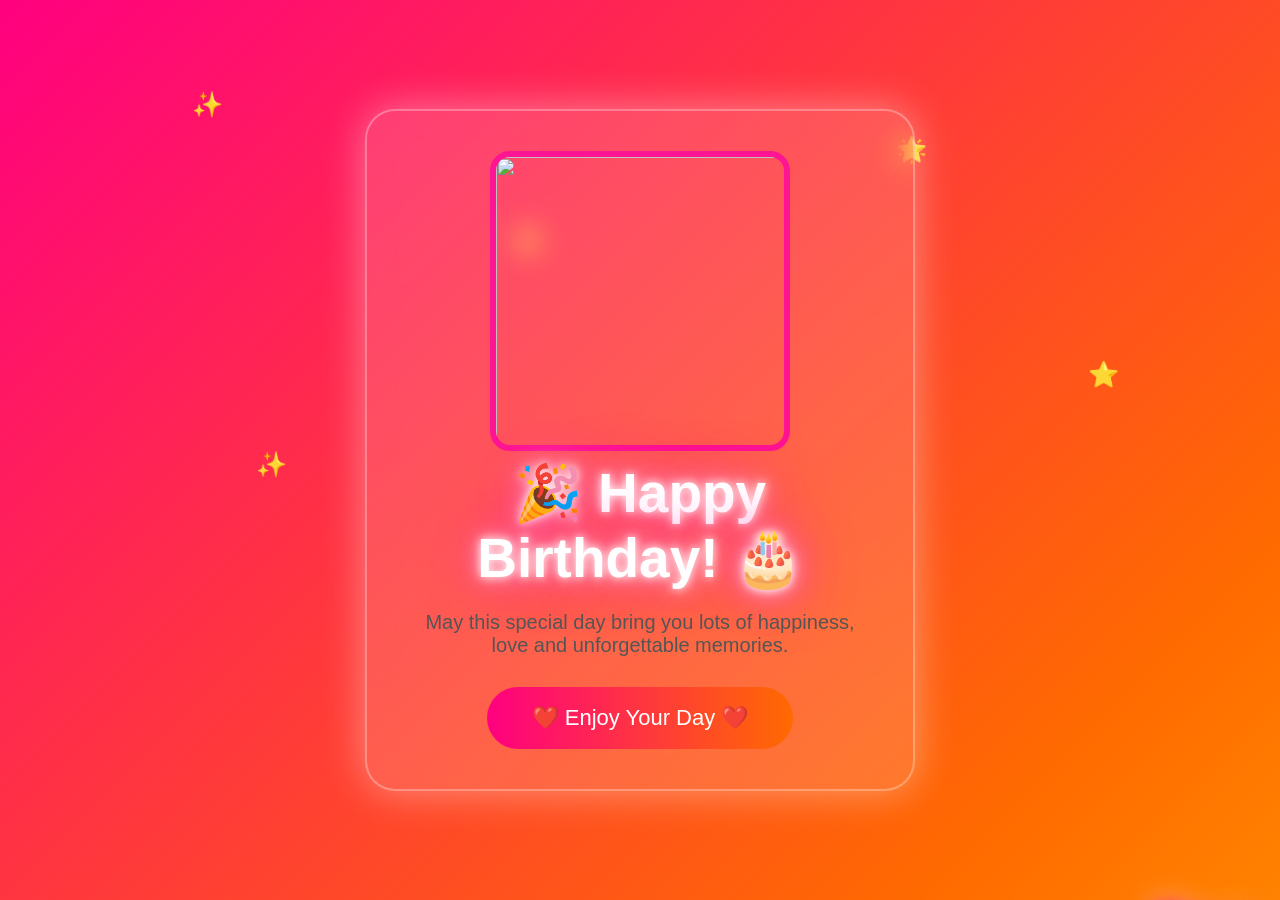
==== birthday.html @ 56d52568 "Add files via upload" ====
<!DOCTYPE html>
<html lang="en">

<head>

<meta charset="UTF-8">

<meta name="viewport" content="width=device-width, initial-scale=1.0">

<title>Happy Birthday</title>

<link rel="stylesheet" href="style.css">

</head>

<body>
    <div class="balloons">

<div class="balloon red" style="left:3%; animation-delay:0s;"></div>
<div class="balloon blue" style="left:8%; animation-delay:2s;"></div>
<div class="balloon yellow" style="left:13%; animation-delay:4s;"></div>
<div class="balloon green" style="left:18%; animation-delay:1s;"></div>
<div class="balloon pink" style="left:23%; animation-delay:3s;"></div>

<div class="balloon purple" style="left:30%; animation-delay:2s;"></div>
<div class="balloon orange" style="left:36%; animation-delay:0s;"></div>
<div class="balloon cyan" style="left:42%; animation-delay:3s;"></div>
<div class="balloon lime" style="left:48%; animation-delay:5s;"></div>
<div class="balloon violet" style="left:54%; animation-delay:1s;"></div>

<div class="balloon red" style="left:60%; animation-delay:4s;"></div>
<div class="balloon blue" style="left:66%; animation-delay:2s;"></div>
<div class="balloon yellow" style="left:72%; animation-delay:0s;"></div>
<div class="balloon green" style="left:78%; animation-delay:3s;"></div>
<div class="balloon pink" style="left:84%; animation-delay:5s;"></div>

<div class="balloon purple" style="left:90%; animation-delay:2s;"></div>
<div class="balloon orange" style="left:95%; animation-delay:4s;"></div>

</div>
<div class="floating-texts">

    <span class="float-text" style="left:10%; animation-delay:1s;">❤️ Love You ❤️</span>

    <span class="float-text" style="left:30%; animation-delay:4s;">🎂 Happy Birthday 🎂</span>

    <span class="float-text" style="left:55%; animation-delay:2s;">💖 Stay Happy 💖</span>

    <span class="float-text" style="left:75%; animation-delay:5s;"> 💖Forever for you with you 💖</span>

    <span class="float-text" style="left:90%; animation-delay:3s;"> 💖Keep Smiling 💖</span>

    <span class="float-text" style="left:85%; animation-delay:3s;"> 💖stay strong 💖</span>
    
    <span class="float-text" style="left:25%; animation-delay:3s;"> 💖Miss you 💖</span>


</div>

<div class="hearts">

    <div class="heart">❤️</div>
    <div class="heart">💖</div>
    <div class="heart">💕</div>
    <div class="heart">💗</div>
    <div class="heart">💝</div>

</div>

<div class="stars">

    <div class="star">✨</div>
    <div class="star">⭐</div>
    <div class="star">🌟</div>
    <div class="star">✨</div>
    <div class="star">⭐</div>

</div>

<div class="container">

<img src="images/birthday.jpg" class="photo">

<h1>🎉 Happy Birthday! 🎂</h1>

<p>
May this special day bring you lots of happiness,
love and unforgettable memories.
</p>

<button>
❤️ Enjoy Your Day ❤️
</button>

</div>

</body>

</html>
---- style.css ----
*{
    margin:0;
    padding:0;
    box-sizing:border-box;
}

body{

    margin:0;
    padding:0;

    height:100vh;

    overflow:hidden;

    display:flex;

    justify-content:center;

    align-items:center;

    font-family:Arial,Helvetica,sans-serif;

    background:linear-gradient(
        -45deg,
        #ff0080,
        #7928ca,
        #00c6ff,
        #00ff99,
        #ffe600,
        #ff6a00,
        #ff0080
    );

    background-size:500% 500%;

    animation:gradientBG 15s ease infinite;

}
@keyframes gradientBG{

0%{

background-position:0% 50%;

}

50%{

background-position:100% 50%;

}

100%{

background-position:0% 50%;

}

}
.container{

    width:550px;

    padding:40px;

    border-radius:30px;

    text-align:center;

    background:rgba(255,255,255,.15);

    backdrop-filter:blur(15px);

    border:2px solid rgba(255,255,255,.3);

    box-shadow:0 0 40px rgba(255,255,255,.4);

    z-index:100;

}
.photo{

    width: 300px;
    height: 300px;
    border-radius: 20px;
    object-fit: contain;
    
     border:6px solid deeppink;
}

   

h1{

    color:white;

    font-size:55px;

    text-shadow:

    0 0 10px white,

    0 0 20px pink,

    0 0 40px hotpink,

    0 0 60px deeppink;

    animation:glow 2s infinite alternate;

}
@keyframes glow{

from{

transform:scale(1);

}

to{

transform:scale(1.05);

}

}
p{

    margin-top:20px;

    color:#555;

    font-size:20px;

}

button{

    margin-top:30px;

    padding:18px 45px;

    font-size:22px;

    border:none;

    border-radius:50px;

    background:linear-gradient(90deg,#ff0080,#ff6a00);

    color:white;

    cursor:pointer;

    transition:.4s;

}

button:hover{

    transform:scale(1.1);

    box-shadow:0 0 30px hotpink;

}


/* Balloons */

.balloons{

position:fixed;

top:0;

left:0;

width:100%;

height:100%;

pointer-events:none;

overflow:hidden;

}

.balloon{

position:absolute;

bottom:-180px;

width:70px;

height:90px;

border-radius:50%;

animation:rise 8s linear infinite;

box-shadow:inset -10px -10px 20px rgba(0,0,0,.2);

}

.balloon::before{

content:"";

position:absolute;

width:18px;

height:30px;

background:rgba(255,255,255,.5);

border-radius:50%;

left:12px;

top:15px;

transform:rotate(25deg);

}

.balloon::after{

content:"";

position:absolute;

width:2px;

height:90px;

background:white;

left:34px;

top:90px;

}

.red{background:#ff1744;}
.blue{background:#2196f3;}
.green{background:#00c853;}
.yellow{background:#ffd600;}
.pink{background:#ff4081;}
.orange{background:#ff9100;}
.purple{background:#7c4dff;}
.cyan{background:#00e5ff;}
.violet{background:#9c27b0;}
.lime{background:#64dd17;}

@keyframes rise{

0%{

transform:translateY(0) translateX(0) rotate(0deg);

}

25%{

transform:translateY(-25vh) translateX(20px) rotate(5deg);

}

50%{

transform:translateY(-50vh) translateX(-20px) rotate(-5deg);

}

75%{

transform:translateY(-75vh) translateX(15px) rotate(5deg);

}

100%{

transform:translateY(-130vh) translateX(-15px) rotate(-5deg);

}

}
.hearts{

position:fixed;

width:100%;

height:100%;

pointer-events:none;

}

.heart{

position:absolute;

bottom:-50px;

font-size:35px;

animation:heartsUp 7s linear infinite;

}

.heart:nth-child(1){left:10%;}
.heart:nth-child(2){left:30%;}
.heart:nth-child(3){left:50%;}
.heart:nth-child(4){left:70%;}
.heart:nth-child(5){left:90%;}

@keyframes heartsUp{

0%{

transform:translateY(0);

opacity:1;

}

100%{

transform:translateY(-120vh);

opacity:0;

}

}
.stars{

position:fixed;

width:100%;

height:100%;

pointer-events:none;

}

.star{

position:absolute;

font-size:25px;

animation:twinkle 2s infinite;

}

.star:nth-child(1){top:10%;left:15%;}
.star:nth-child(2){top:25%;left:40%;}
.star:nth-child(3){top:15%;left:70%;}
.star:nth-child(4){top:50%;left:20%;}
.star:nth-child(5){top:40%;left:85%;}

@keyframes twinkle{

0%{

opacity:0.2;

transform:scale(.5);

}

50%{

opacity:1;

transform:scale(1.5);

}

100%{

opacity:0.2;

transform:scale(.5);

}

}
.floating-texts{

position:fixed;

top:0;

left:0;

width:100%;

height:100%;

pointer-events:none;

overflow:hidden;

}

.float-text{

position:absolute;

bottom:-100px;

font-size:28px;

font-weight:bold;

color:white;

text-shadow:

0 0 10px hotpink,

0 0 20px red,

0 0 30px white;

animation:floatMessage 12s linear infinite;

}

@keyframes floatMessage{

0%{

transform:translateY(0);

opacity:0;

}

15%{

opacity:1;

}

50%{

transform:translateY(-50vh) rotate(5deg);

}

100%{

transform:translateY(-130vh) rotate(-5deg);

opacity:0;

}

}
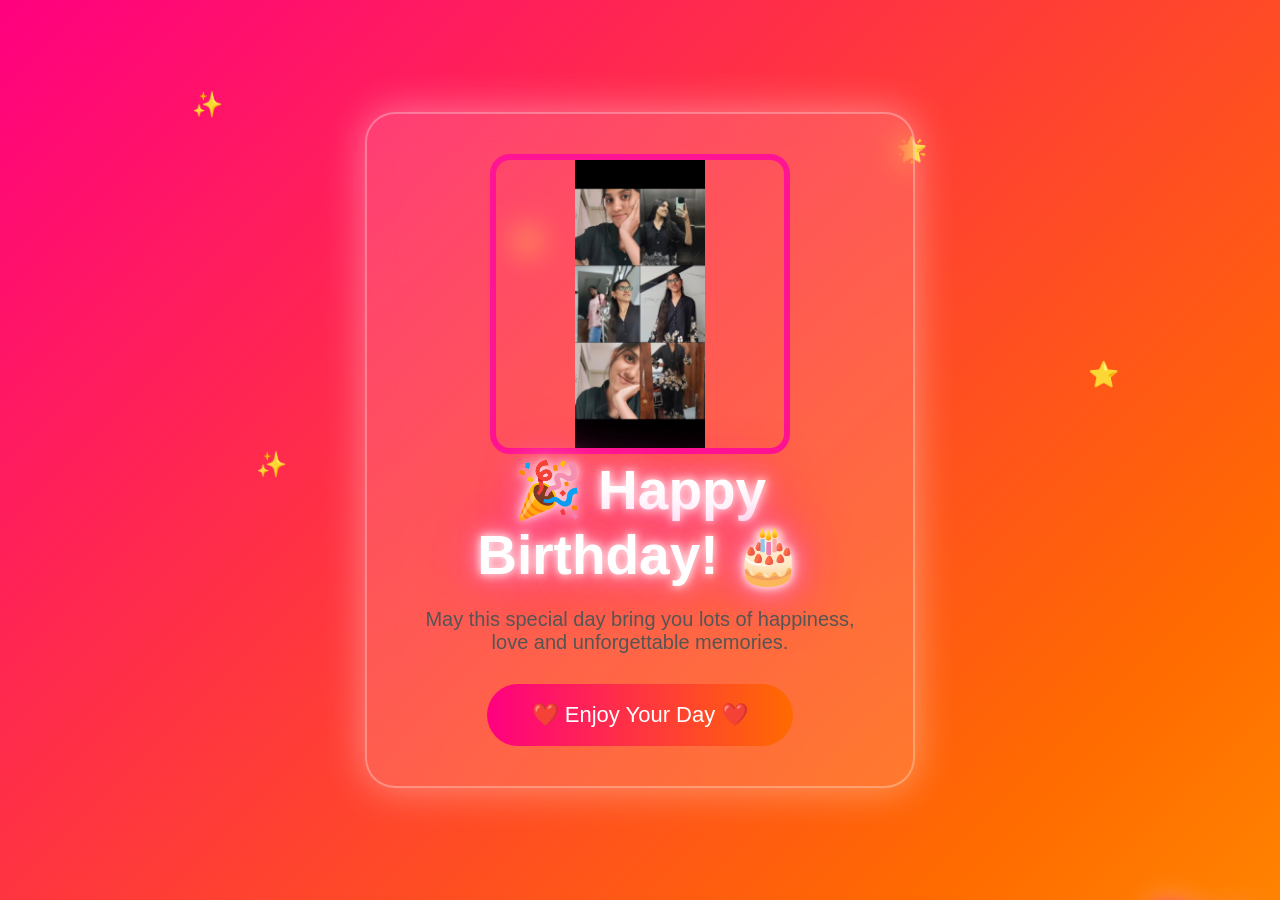
==== commit 20f03886: "Add files via upload" ====
--- a/birthday.html
+++ b/birthday.html
@@ -79,7 +79,7 @@
 
 <div class="container">
 
-<img src="images/birthday.jpg" class="photo">
+<img src="birthday.jpg" class="photo">
 
 <h1>🎉 Happy Birthday! 🎂</h1>
 
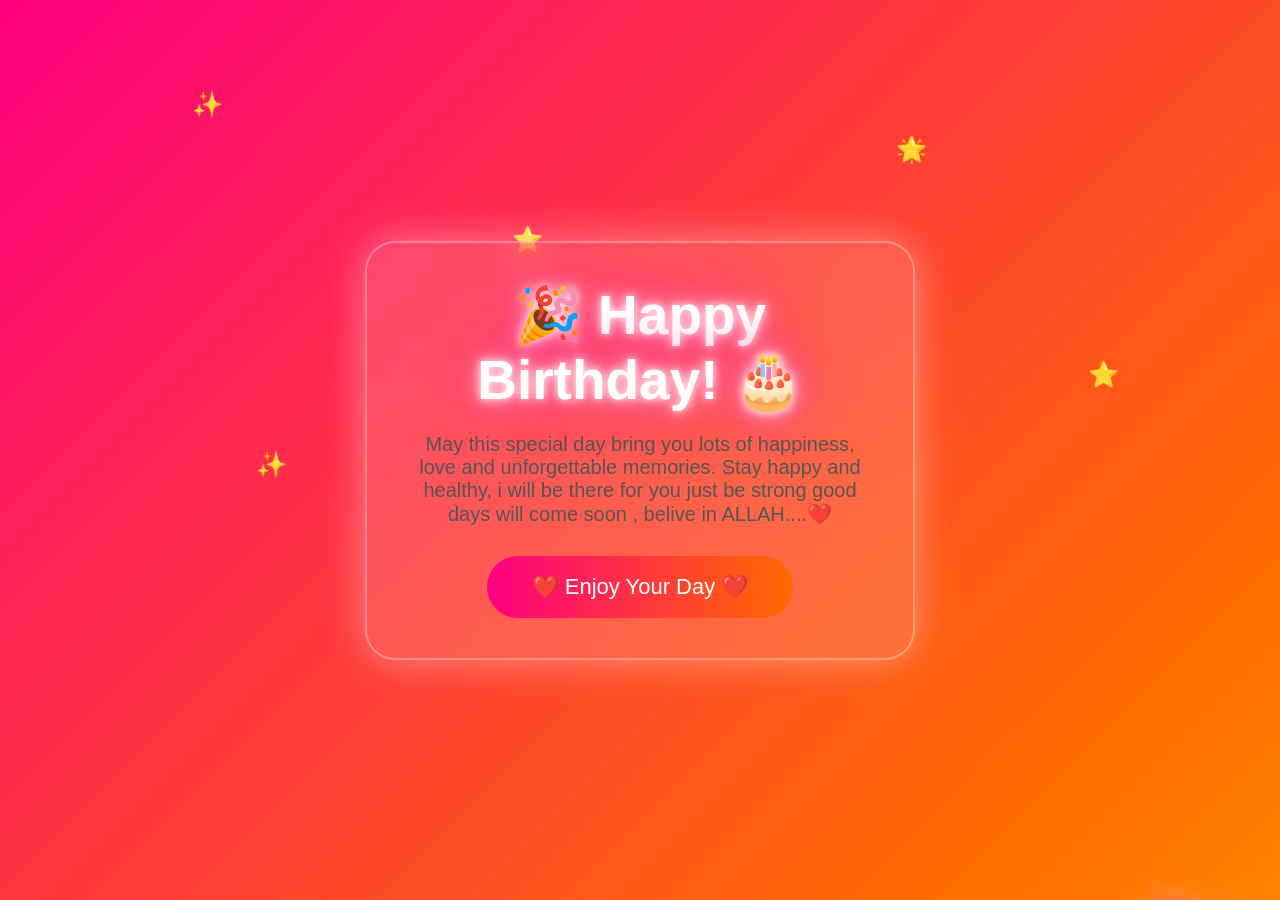
==== commit 803a964e: "Add files via upload" ====
--- a/birthday.html
+++ b/birthday.html
@@ -52,7 +52,7 @@
 
     <span class="float-text" style="left:85%; animation-delay:3s;"> 💖stay strong 💖</span>
     
-    <span class="float-text" style="left:25%; animation-delay:3s;"> 💖Miss you 💖</span>
+    <span class="float-text" style="left:15%; animation-delay:3s;"> 💖Miss you 💖</span>
 
 
 </div>
@@ -79,13 +79,14 @@
 
 <div class="container">
 
-<img src="birthday.jpg" class="photo">
+
 
 <h1>🎉 Happy Birthday! 🎂</h1>
 
 <p>
 May this special day bring you lots of happiness,
-love and unforgettable memories.
+love and unforgettable memories. Stay happy and healthy, i will be there for you just be strong good days will come soon ,
+            belive in ALLAH....❤️
 </p>
 
 <button>
